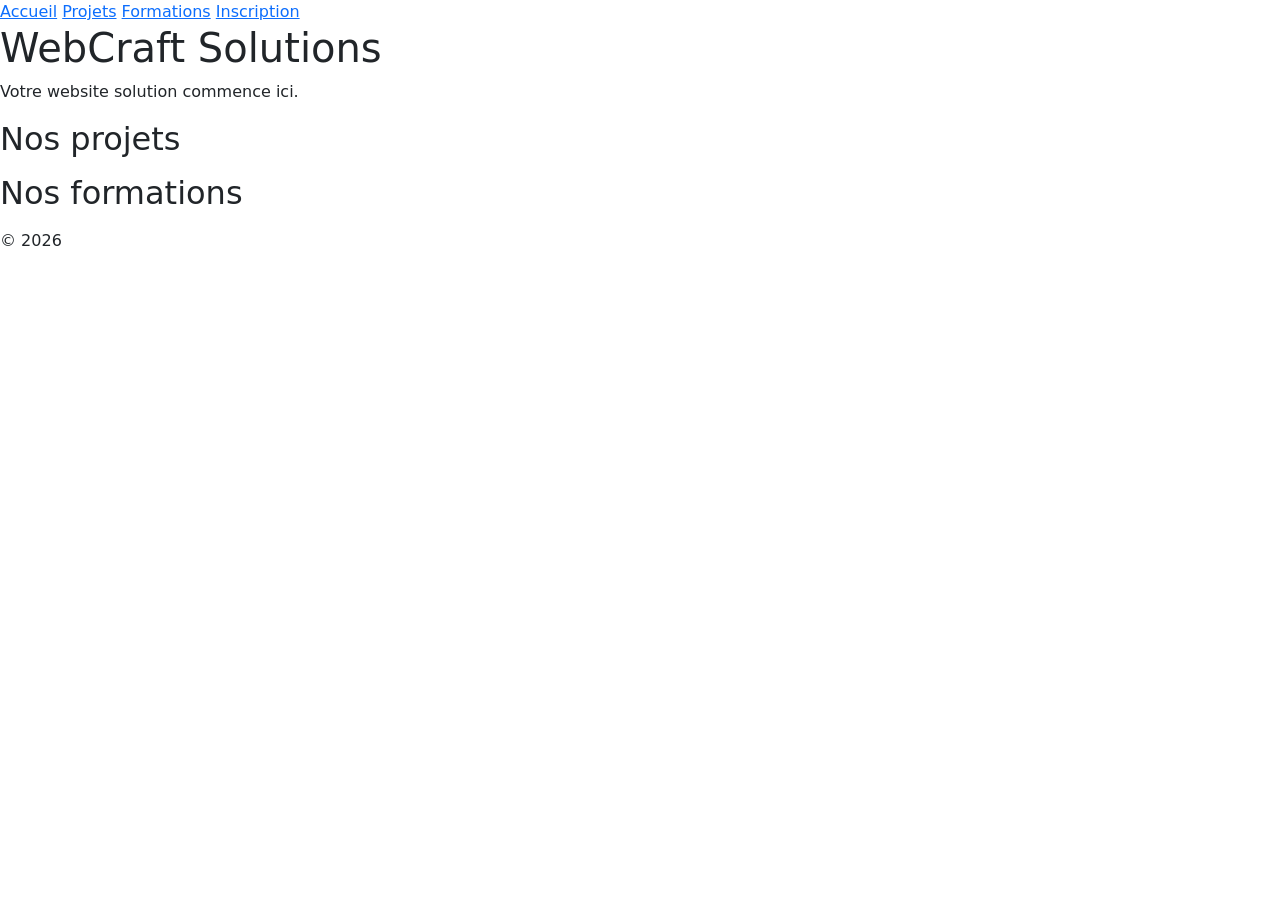
==== index.html @ 56aa1c2a "Merge pull request #2 from ajk-5/feature/api api created" ====
<!doctype html>
<html lang="fr">
    <!--CONTEXTE
Mission
Vous êtes développeur·se chez WebCraft Solutions.
Créez un portail professionnel qui combine deux
espaces :
Portfolio de projets clients
Vitrine externe
Catalogue de formations techniques
Plateforme interne-->
	<head>
		<meta charset="utf-8">
		<meta name="viewport" content="width=device-width, initial-scale=1">
		<meta name="description" content=" simple starting point for a new website.">
        <link href="https://cdn.jsdelivr.net/npm/bootstrap@5.3.8/dist/css/bootstrap.min.css" rel="stylesheet" integrity="sha384-sRIl4kxILFvY47J16cr9ZwB07vP4J8+LH7qKQnuqkuIAvNWLzeN8tE5YBujZqJLB" crossorigin="anonymous">
        <link rel="stylesheet" href="style.css">
        <script src="script.js" defer></script>
		<title>WebCraft Solutions</title>
	</head>
	<body>
		<header>
            <!-- Logo « WebCraft Solutions » -->
            <!--Menu : Accueil · Projets · Formations · Inscription
-->
			<nav aria-label="Main navigation">
				<a href="./" aria-current="page">Accueil</a>
                <a href="#projets">Projets</a>
                <a href="#formations">Formations</a>
                <a href="./" aria-current="page">Inscription</a>
			</nav>
		</header>

		<main>
            <!--Animation CSS obligatoire (@keyframes)-->

			<h1>WebCraft Solutions</h1>
			<p>Votre website solution commence ici.</p>

            <section id="projets">
                <h2>Nos projets</h2>
                <div id="loader-projets" class="loader" role="status" aria-label="Chargement des projets"></div>
                <p id="erreur-projets" class="text-danger" role="alert"></p>
                <div id="liste-projets"></div>
            </section>

            <section id="formations">
                <h2>Nos formations</h2>
                <div id="loader-formations" class="loader" role="status" aria-label="Chargement des formations"></div>
                <p id="erreur-formations" class="text-danger" role="alert"></p>
                <div id="liste-formations"></div>
            </section>
		</main>
        

    

		<footer>
            <script src="https://cdn.jsdelivr.net/npm/bootstrap@5.3.8/dist/js/bootstrap.bundle.min.js" integrity="sha384-FKyoEForCGlyvwx9Hj09JcYn3nv7wiPVlz7YYwJrWVcXK/BmnVDxM+D2scQbITxI" crossorigin="anonymous"></script>
			<p>&copy; 2026</p>
		</footer>
	</body>
</html>
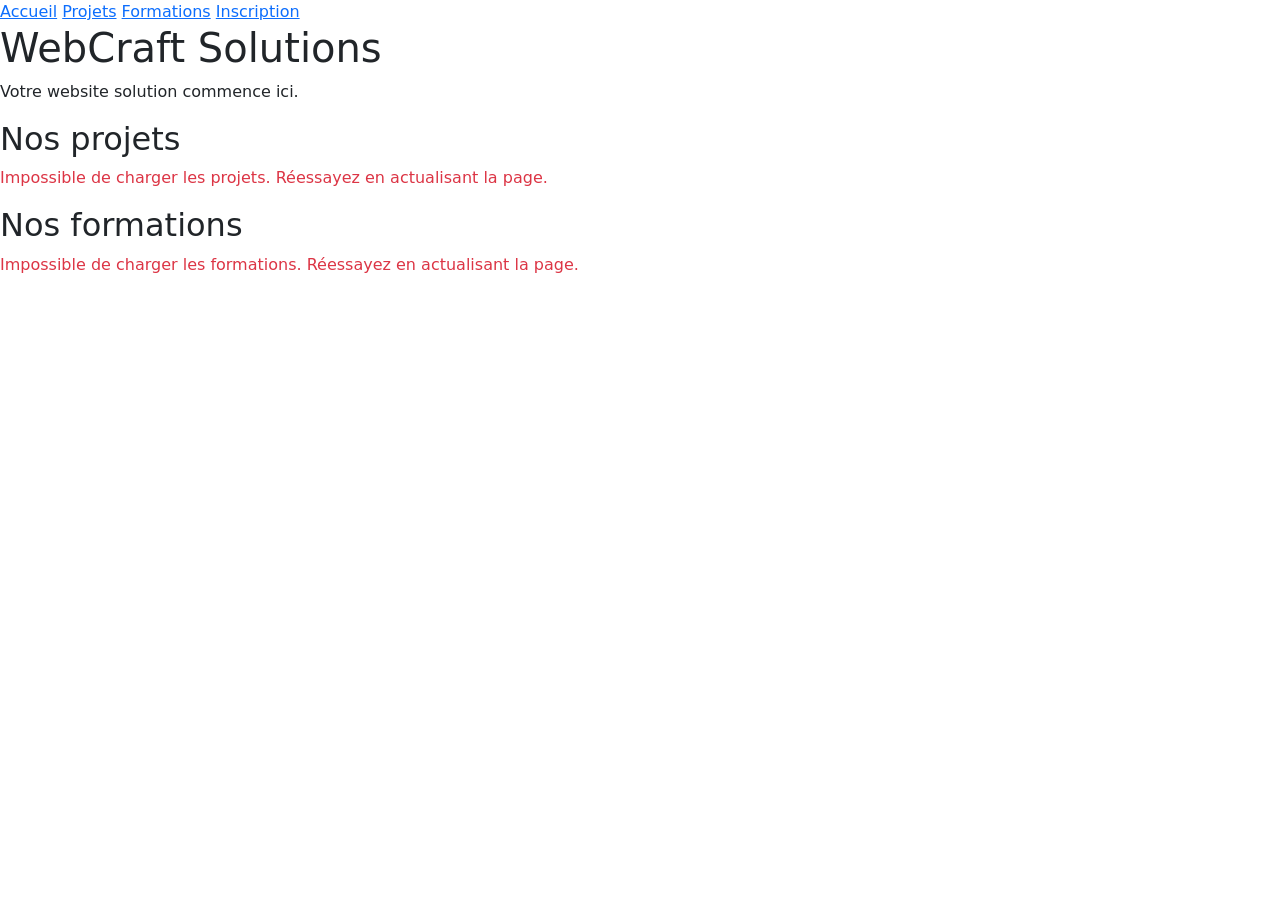
==== commit 726c7d8b: "Merge pull request #3 from ajk-5/fix/import-api-in-index simple css" ====
--- a/index.html
+++ b/index.html
@@ -12,10 +12,10 @@
 	<head>
 		<meta charset="utf-8">
 		<meta name="viewport" content="width=device-width, initial-scale=1">
-		<meta name="description" content=" simple starting point for a new website.">
+		<meta name="description" content=" une simple commence pour your solutions.">
         <link href="https://cdn.jsdelivr.net/npm/bootstrap@5.3.8/dist/css/bootstrap.min.css" rel="stylesheet" integrity="sha384-sRIl4kxILFvY47J16cr9ZwB07vP4J8+LH7qKQnuqkuIAvNWLzeN8tE5YBujZqJLB" crossorigin="anonymous">
         <link rel="stylesheet" href="style.css">
-        <script src="script.js" defer></script>
+		<script src="./js/main.js" defer></script>
 		<title>WebCraft Solutions</title>
 	</head>
 	<body>
@@ -25,8 +25,8 @@
 -->
 			<nav aria-label="Main navigation">
 				<a href="./" aria-current="page">Accueil</a>
-                <a href="#projets">Projets</a>
-                <a href="#formations">Formations</a>
+                <a href="./" aria-current="page">Projets</a>
+                <a href="./" aria-current="page">Formations</a>
                 <a href="./" aria-current="page">Inscription</a>
 			</nav>
 		</header>
@@ -50,6 +50,7 @@
                 <p id="erreur-formations" class="text-danger" role="alert"></p>
                 <div id="liste-formations"></div>
             </section>
+			     
 		</main>
         
 
@@ -57,7 +58,7 @@
 
 		<footer>
             <script src="https://cdn.jsdelivr.net/npm/bootstrap@5.3.8/dist/js/bootstrap.bundle.min.js" integrity="sha384-FKyoEForCGlyvwx9Hj09JcYn3nv7wiPVlz7YYwJrWVcXK/BmnVDxM+D2scQbITxI" crossorigin="anonymous"></script>
-			<p>&copy; 2026</p>
+			
 		</footer>
 	</body>
 </html>
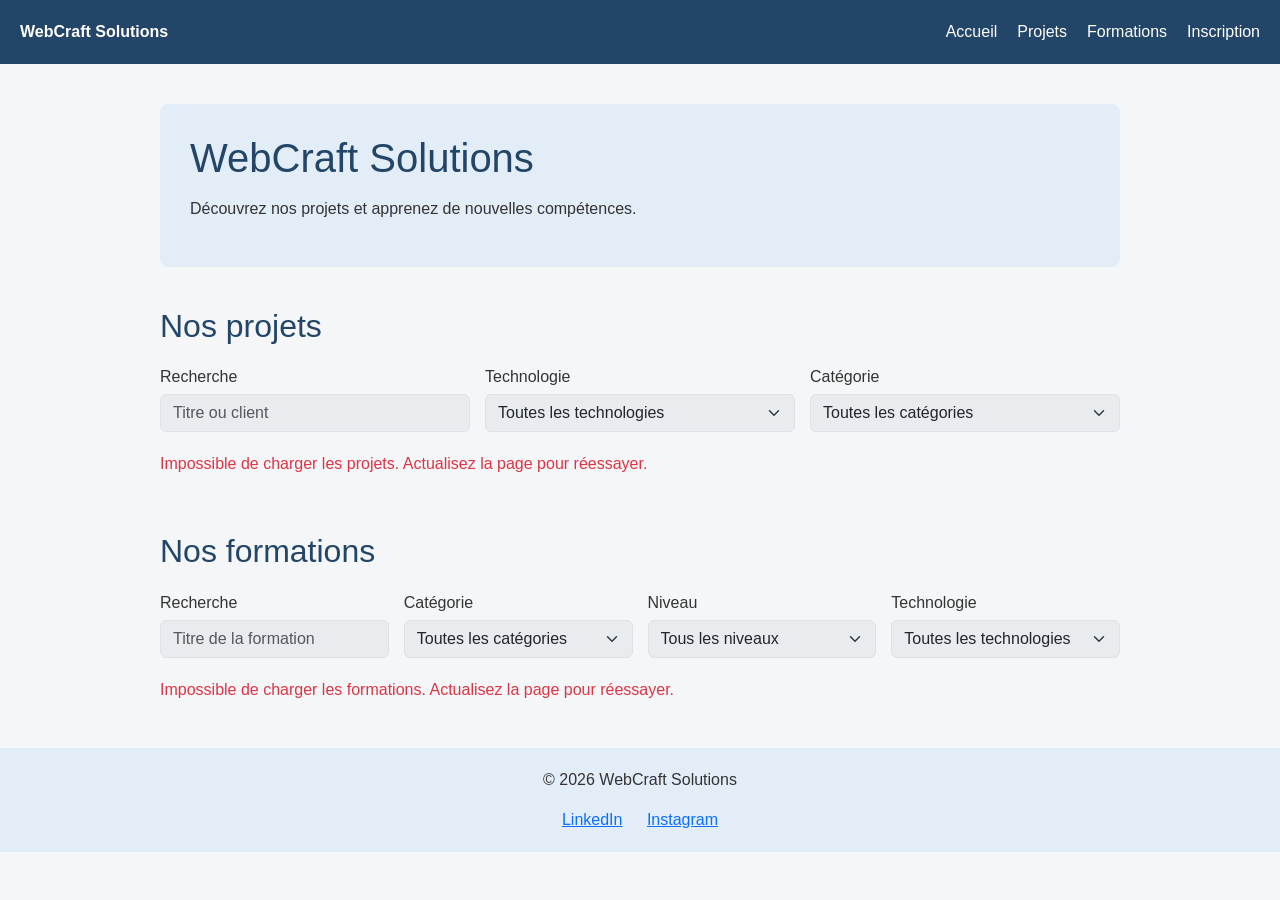
==== commit 2edf1661: "ameloraition via js" ====
--- a/index.html
+++ b/index.html
@@ -1,64 +1,78 @@
 <!doctype html>
 <html lang="fr">
-    <!--CONTEXTE
-Mission
-Vous êtes développeur·se chez WebCraft Solutions.
-Créez un portail professionnel qui combine deux
-espaces :
-Portfolio de projets clients
-Vitrine externe
-Catalogue de formations techniques
-Plateforme interne-->
-	<head>
-		<meta charset="utf-8">
-		<meta name="viewport" content="width=device-width, initial-scale=1">
-		<meta name="description" content=" une simple commence pour your solutions.">
-        <link href="https://cdn.jsdelivr.net/npm/bootstrap@5.3.8/dist/css/bootstrap.min.css" rel="stylesheet" integrity="sha384-sRIl4kxILFvY47J16cr9ZwB07vP4J8+LH7qKQnuqkuIAvNWLzeN8tE5YBujZqJLB" crossorigin="anonymous">
-        <link rel="stylesheet" href="style.css">
-		<script src="./js/main.js" defer></script>
-		<title>WebCraft Solutions</title>
-	</head>
-	<body>
-		<header>
-            <!-- Logo « WebCraft Solutions » -->
-            <!--Menu : Accueil · Projets · Formations · Inscription
--->
-			<nav aria-label="Main navigation">
-				<a href="./" aria-current="page">Accueil</a>
-                <a href="./" aria-current="page">Projets</a>
-                <a href="./" aria-current="page">Formations</a>
-                <a href="./" aria-current="page">Inscription</a>
-			</nav>
-		</header>
+<head>
+    <meta charset="utf-8">
+    <meta name="viewport" content="width=device-width, initial-scale=1">
+    <meta name="description" content="Découvrez les projets et les formations de WebCraft Solutions.">
+    <title>WebCraft Solutions</title>
+    <link href="https://cdn.jsdelivr.net/npm/bootstrap@5.3.8/dist/css/bootstrap.min.css" rel="stylesheet">
+    <link rel="stylesheet" href="css/style.css">
+    <script src="https://cdn.jsdelivr.net/npm/bootstrap@5.3.8/dist/js/bootstrap.bundle.min.js" defer></script>
+    <script src="js/main.js" defer></script>
+</head>
+<body>
+    <header>
+        <nav aria-label="Navigation principale">
+            <a class="logo" href="index.html">WebCraft Solutions</a>
+            <a href="#accueil">Accueil</a>
+            <a href="#projets">Projets</a>
+            <a href="#formations">Formations</a>
+            <a href="inscription.html">Inscription</a>
+        </nav>
+    </header>
 
-		<main>
-            <!--Animation CSS obligatoire (@keyframes)-->
+    <main>
+        <section id="accueil" class="hero">
+            <h1>WebCraft Solutions</h1>
+            <p>Découvrez nos projets et apprenez de nouvelles compétences.</p>
+        </section>
 
-			<h1>WebCraft Solutions</h1>
-			<p>Votre website solution commence ici.</p>
+        <section id="projets">
+            <h2>Nos projets</h2>
+            <div class="filtres">
+                <div><label for="recherche">Recherche</label><input id="recherche" class="form-control" type="search" placeholder="Titre ou client" disabled></div>
+                <div><label for="techno">Technologie</label><select id="techno" class="form-select" disabled><option value="">Toutes les technologies</option></select></div>
+                <div><label for="categorie">Catégorie</label><select id="categorie" class="form-select" disabled><option value="">Toutes les catégories</option></select></div>
+            </div>
+            <div id="chargement" class="loader" role="status" aria-label="Chargement des projets"></div>
+            <p id="erreur" class="text-danger" role="alert"></p>
+            <p id="total" role="status"></p>
+            <div id="portfolio" class="grille"></div>
+        </section>
 
-            <section id="projets">
-                <h2>Nos projets</h2>
-                <div id="loader-projets" class="loader" role="status" aria-label="Chargement des projets"></div>
-                <p id="erreur-projets" class="text-danger" role="alert"></p>
-                <div id="liste-projets"></div>
-            </section>
+        <section id="formations">
+            <h2>Nos formations</h2>
+            <div class="filtres">
+                <div><label for="chercher">Recherche</label><input id="chercher" class="form-control" type="search" placeholder="Titre de la formation" disabled></div>
+                <div><label for="domaine">Catégorie</label><select id="domaine" class="form-select" disabled><option value="">Toutes les catégories</option></select></div>
+                <div><label for="niveau">Niveau</label><select id="niveau" class="form-select" disabled><option value="">Tous les niveaux</option></select></div>
+                <div><label for="technologie">Technologie</label><select id="technologie" class="form-select" disabled><option value="">Toutes les technologies</option></select></div>
+            </div>
+            <div id="attente" class="loader" role="status" aria-label="Chargement des formations"></div>
+            <p id="probleme" class="text-danger" role="alert"></p>
+            <p id="nombre" role="status"></p>
+            <div id="catalogue" class="grille"></div>
+        </section>
+        <noscript><p>Activez JavaScript pour charger les projets et les formations.</p></noscript>
+    </main>
 
-            <section id="formations">
-                <h2>Nos formations</h2>
-                <div id="loader-formations" class="loader" role="status" aria-label="Chargement des formations"></div>
-                <p id="erreur-formations" class="text-danger" role="alert"></p>
-                <div id="liste-formations"></div>
-            </section>
-			     
-		</main>
-        
+    <!-- Une seule fenêtre Bootstrap, remplie selon la carte choisie. -->
+    <div class="modal fade" id="details" tabindex="-1" aria-labelledby="titre" aria-hidden="true">
+        <div class="modal-dialog modal-lg modal-dialog-scrollable">
+            <div class="modal-content">
+                <div class="modal-header">
+                    <h2 class="modal-title fs-5" id="titre"></h2>
+                    <button type="button" class="btn-close" data-bs-dismiss="modal" aria-label="Fermer"></button>
+                </div>
+                <div class="modal-body" id="contenu"></div>
+            </div>
+        </div>
+    </div>
 
-    
-
-		<footer>
-            <script src="https://cdn.jsdelivr.net/npm/bootstrap@5.3.8/dist/js/bootstrap.bundle.min.js" integrity="sha384-FKyoEForCGlyvwx9Hj09JcYn3nv7wiPVlz7YYwJrWVcXK/BmnVDxM+D2scQbITxI" crossorigin="anonymous"></script>
-			
-		</footer>
-	</body>
+    <footer>
+        <p>© 2026 WebCraft Solutions</p>
+        <a href="https://www.youtube.com/watch?v=dQw4w9WgXcQ&list=RDdQw4w9WgXcQ&start_radio=1" target="_blank" rel="noopener">LinkedIn</a>
+        <a href="https://www.youtube.com/watch?v=dQw4w9WgXcQ&list=RDdQw4w9WgXcQ&start_radio=1" target="_blank" rel="noopener">Instagram</a>
+    </footer>
+</body>
 </html>
--- a/css/style.css
+++ b/css/style.css
@@ -0,0 +1,170 @@
+﻿body {
+    font-family: Arial, sans-serif;
+    background-color: #f4f6f8;
+    color: #333;
+    margin: 0;
+}
+
+/* Menu */
+header {
+    background-color: #234567;
+    padding: 20px;
+}
+
+nav {
+    display: flex;
+    flex-wrap: wrap;
+    gap: 20px;
+}
+
+.logo {
+    font-weight: bold;
+    margin-right: auto;
+}
+
+nav a {
+    color: white;
+    text-decoration: none;
+}
+
+nav a:hover {
+    text-decoration: underline;
+}
+
+/* Contenu */
+main {
+    max-width: 1000px;
+    margin: 30px auto;
+    padding: 0 20px;
+}
+
+h1, h2 {
+    color: #234567;
+}
+
+h1 {
+    margin-bottom: 15px;
+}
+
+h3 {
+    font-size: 22px;
+}
+
+section {
+    margin-top: 40px;
+}
+
+.hero {
+    background-color: #e3edf7;
+    padding: 30px;
+    border-radius: 8px;
+    animation: apparaitre 1s;
+}
+
+@keyframes apparaitre {
+    from { opacity: 0; }
+    to { opacity: 1; }
+}
+
+.filtres {
+    display: flex;
+    flex-wrap: wrap;
+    gap: 15px;
+    margin: 20px 0;
+}
+
+.filtres > div {
+    flex: 1;
+    min-width: 180px;
+}
+
+label {
+    display: block;
+    margin-bottom: 5px;
+}
+
+.grille {
+    display: grid;
+    grid-template-columns: repeat(3, 1fr);
+    gap: 20px;
+}
+
+/* Cartes des projets et formations */
+article {
+    background-color: white;
+    padding: 20px;
+    margin-bottom: 15px;
+    border: 1px solid #ddd;
+    border-radius: 8px;
+    display: flex;
+    flex-direction: column;
+    min-width: 0;
+}
+
+.image-carte {
+    width: 100%;
+    height: 150px;
+    object-fit: cover;
+    border-radius: 5px;
+    margin-bottom: 15px;
+}
+
+.technologies {
+    display: flex;
+    flex-wrap: wrap;
+    gap: 5px;
+    margin-bottom: 15px;
+}
+
+.boutons {
+    display: flex;
+    flex-wrap: wrap;
+    gap: 10px;
+    margin-top: auto;
+}
+
+.modal-body img {
+    width: 100%;
+    max-height: 250px;
+    object-fit: cover;
+    margin-bottom: 15px;
+}
+
+article p {
+    line-height: 1.6;
+}
+
+footer {
+    text-align: center;
+    padding: 20px;
+    background-color: #e3edf7;
+}
+
+footer a {
+    margin: 0 10px;
+}
+
+@media (max-width: 800px) {
+    .grille { grid-template-columns: repeat(2, 1fr); }
+}
+
+@media (max-width: 550px) {
+    .grille { grid-template-columns: 1fr; }
+    .logo { width: 100%; }
+}
+
+/* Animation pendant le chargement */
+.loader {
+    width: 30px;
+    height: 30px;
+    border: 4px solid #ddd;
+    border-top-color: #234567;
+    border-radius: 50%;
+    animation: tourner 1s linear infinite;
+}
+
+@keyframes tourner {
+    to {
+        transform: rotate(360deg);
+    }
+}
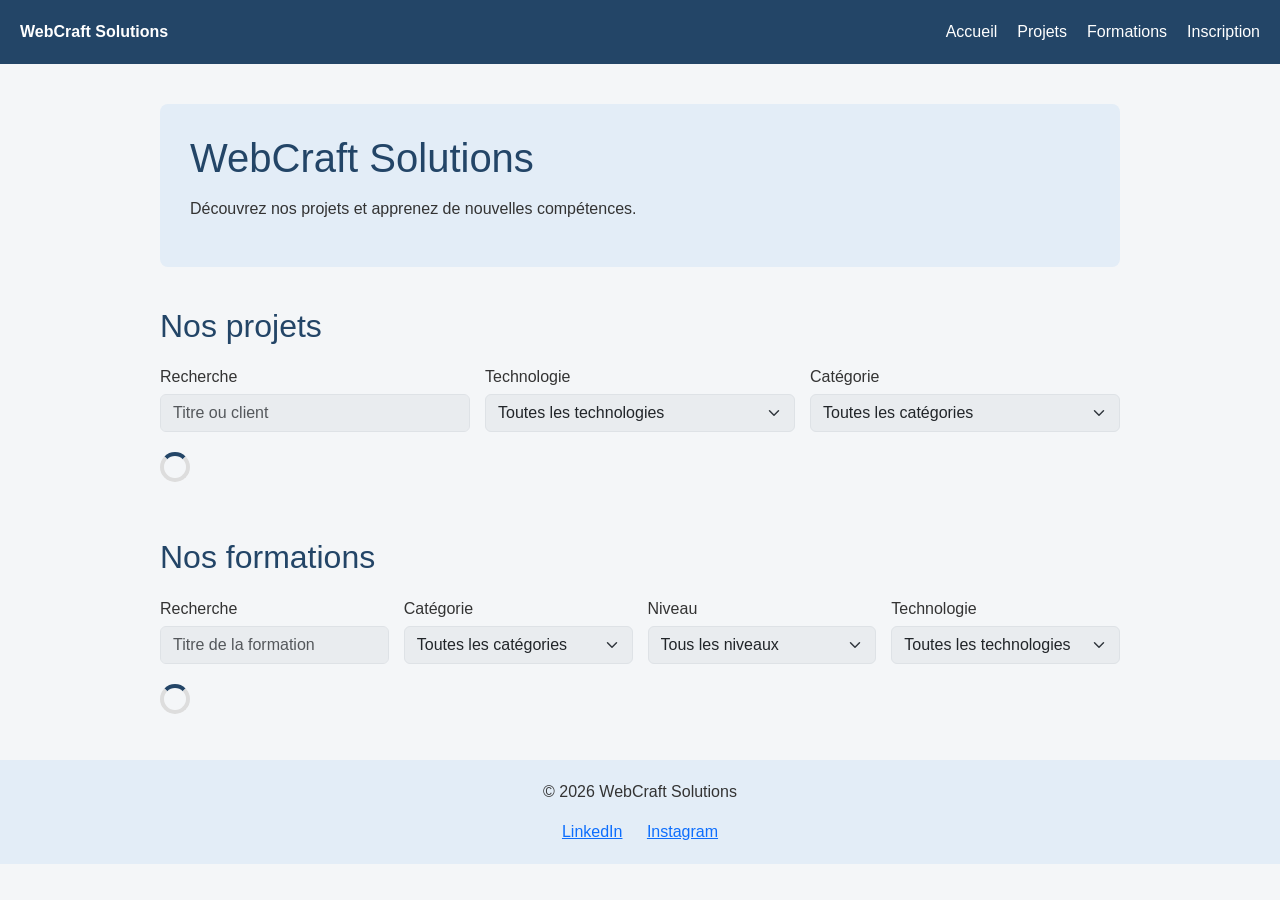
==== commit 993ba117: "ameliorated js" ====
--- a/index.html
+++ b/index.html
@@ -1,4 +1,4 @@
-<!doctype html>
+﻿<!doctype html>
 <html lang="fr">
 <head>
     <meta charset="utf-8">
@@ -30,41 +30,41 @@
         <section id="projets">
             <h2>Nos projets</h2>
             <div class="filtres">
-                <div><label for="recherche">Recherche</label><input id="recherche" class="form-control" type="search" placeholder="Titre ou client" disabled></div>
-                <div><label for="techno">Technologie</label><select id="techno" class="form-select" disabled><option value="">Toutes les technologies</option></select></div>
-                <div><label for="categorie">Catégorie</label><select id="categorie" class="form-select" disabled><option value="">Toutes les catégories</option></select></div>
+                <div><label for="recherche-projets">Recherche</label><input id="recherche-projets" class="form-control" type="search" placeholder="Titre ou client" disabled></div>
+                <div><label for="techno-projets">Technologie</label><select id="techno-projets" class="form-select" disabled><option value="">Toutes les technologies</option></select></div>
+                <div><label for="categorie-projets">Catégorie</label><select id="categorie-projets" class="form-select" disabled><option value="">Toutes les catégories</option></select></div>
             </div>
-            <div id="chargement" class="loader" role="status" aria-label="Chargement des projets"></div>
-            <p id="erreur" class="text-danger" role="alert"></p>
-            <p id="total" role="status"></p>
-            <div id="portfolio" class="grille"></div>
+            <div id="loader-projets" class="loader" role="status" aria-label="Chargement des projets"></div>
+            <p id="erreur-projets" class="text-danger" role="alert"></p>
+            <p id="resultats-projets" role="status"></p>
+            <div id="liste-projets" class="grille"></div>
         </section>
 
         <section id="formations">
             <h2>Nos formations</h2>
             <div class="filtres">
-                <div><label for="chercher">Recherche</label><input id="chercher" class="form-control" type="search" placeholder="Titre de la formation" disabled></div>
-                <div><label for="domaine">Catégorie</label><select id="domaine" class="form-select" disabled><option value="">Toutes les catégories</option></select></div>
-                <div><label for="niveau">Niveau</label><select id="niveau" class="form-select" disabled><option value="">Tous les niveaux</option></select></div>
-                <div><label for="technologie">Technologie</label><select id="technologie" class="form-select" disabled><option value="">Toutes les technologies</option></select></div>
+                <div><label for="recherche-formations">Recherche</label><input id="recherche-formations" class="form-control" type="search" placeholder="Titre de la formation" disabled></div>
+                <div><label for="categorie-formations">Catégorie</label><select id="categorie-formations" class="form-select" disabled><option value="">Toutes les catégories</option></select></div>
+                <div><label for="niveau-formations">Niveau</label><select id="niveau-formations" class="form-select" disabled><option value="">Tous les niveaux</option></select></div>
+                <div><label for="techno-formations">Technologie</label><select id="techno-formations" class="form-select" disabled><option value="">Toutes les technologies</option></select></div>
             </div>
-            <div id="attente" class="loader" role="status" aria-label="Chargement des formations"></div>
-            <p id="probleme" class="text-danger" role="alert"></p>
-            <p id="nombre" role="status"></p>
-            <div id="catalogue" class="grille"></div>
+            <div id="loader-formations" class="loader" role="status" aria-label="Chargement des formations"></div>
+            <p id="erreur-formations" class="text-danger" role="alert"></p>
+            <p id="resultats-formations" role="status"></p>
+            <div id="liste-formations" class="grille"></div>
         </section>
         <noscript><p>Activez JavaScript pour charger les projets et les formations.</p></noscript>
     </main>
 
-    <!-- Une seule fenêtre Bootstrap, remplie selon la carte choisie. -->
-    <div class="modal fade" id="details" tabindex="-1" aria-labelledby="titre" aria-hidden="true">
+    <!-- only one Bootstrap, remplie selon la carte choisie -->
+    <div class="modal fade" id="details-modal" tabindex="-1" aria-labelledby="titre-modal" aria-hidden="true">
         <div class="modal-dialog modal-lg modal-dialog-scrollable">
             <div class="modal-content">
                 <div class="modal-header">
-                    <h2 class="modal-title fs-5" id="titre"></h2>
+                    <h2 class="modal-title fs-5" id="titre-modal"></h2>
                     <button type="button" class="btn-close" data-bs-dismiss="modal" aria-label="Fermer"></button>
                 </div>
-                <div class="modal-body" id="contenu"></div>
+                <div class="modal-body" id="contenu-modal"></div>
             </div>
         </div>
     </div>
--- a/css/style.css
+++ b/css/style.css
@@ -144,6 +144,22 @@
     margin: 0 10px;
 }
 
+/* Formulaire d'inscription */
+#inscription {
+    max-width: 600px;
+    background-color: white;
+    padding: 20px;
+    border: 1px solid #ddd;
+    border-radius: 8px;
+}
+
+.message {
+    color: #dc3545;
+    font-size: 14px;
+    min-height: 20px;
+    margin: 5px 0 15px;
+}
+
 @media (max-width: 800px) {
     .grille { grid-template-columns: repeat(2, 1fr); }
 }
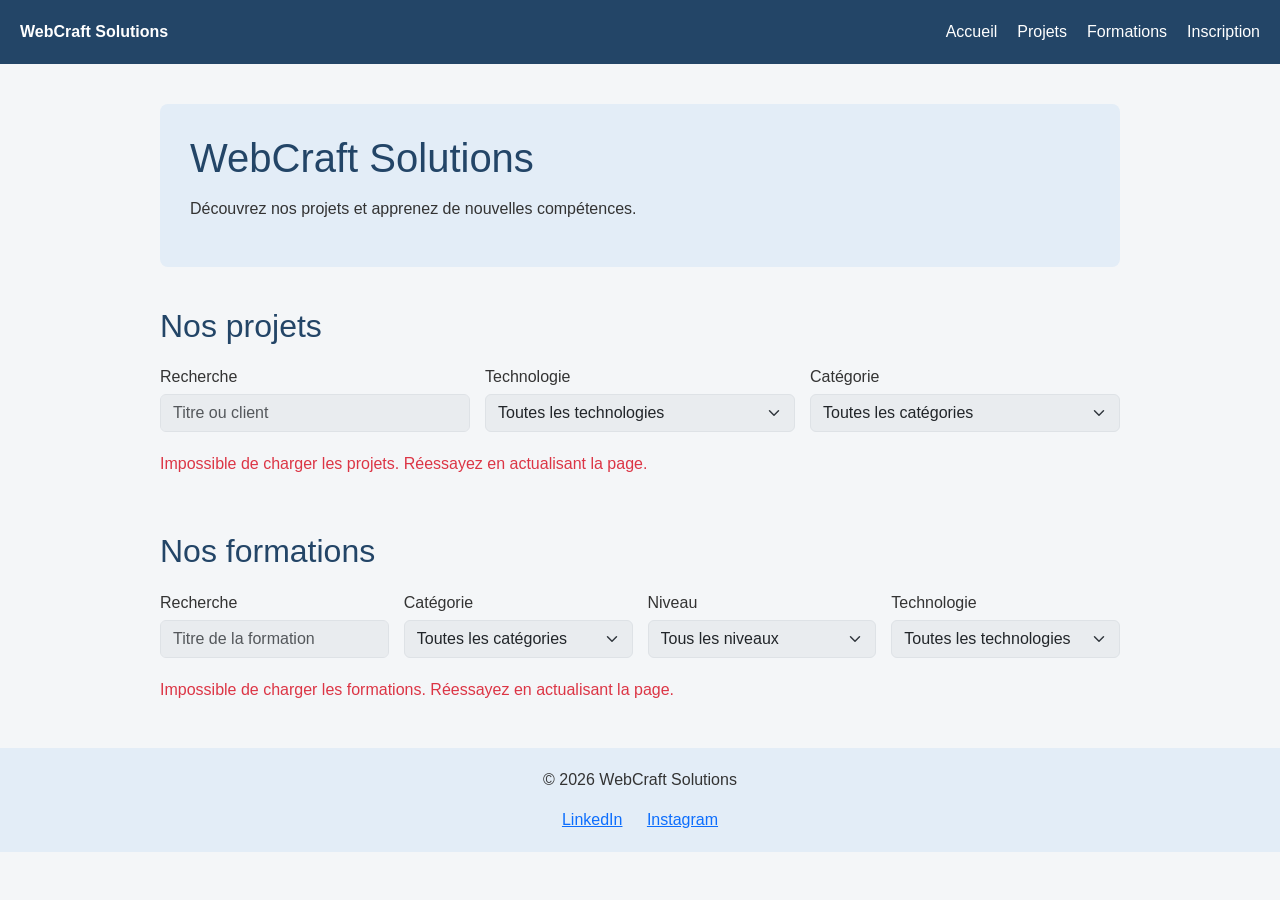
==== commit 17e53518: "inscription done" ====
--- a/index.html
+++ b/index.html
@@ -1,4 +1,4 @@
-﻿<!doctype html>
+<!doctype html>
 <html lang="fr">
 <head>
     <meta charset="utf-8">
@@ -30,41 +30,41 @@
         <section id="projets">
             <h2>Nos projets</h2>
             <div class="filtres">
-                <div><label for="recherche-projets">Recherche</label><input id="recherche-projets" class="form-control" type="search" placeholder="Titre ou client" disabled></div>
-                <div><label for="techno-projets">Technologie</label><select id="techno-projets" class="form-select" disabled><option value="">Toutes les technologies</option></select></div>
-                <div><label for="categorie-projets">Catégorie</label><select id="categorie-projets" class="form-select" disabled><option value="">Toutes les catégories</option></select></div>
+                <div><label for="recherche">Recherche</label><input id="recherche" class="form-control" type="search" placeholder="Titre ou client" disabled></div>
+                <div><label for="techno">Technologie</label><select id="techno" class="form-select" disabled><option value="">Toutes les technologies</option></select></div>
+                <div><label for="categorie">Catégorie</label><select id="categorie" class="form-select" disabled><option value="">Toutes les catégories</option></select></div>
             </div>
-            <div id="loader-projets" class="loader" role="status" aria-label="Chargement des projets"></div>
-            <p id="erreur-projets" class="text-danger" role="alert"></p>
-            <p id="resultats-projets" role="status"></p>
-            <div id="liste-projets" class="grille"></div>
+            <div id="chargement" class="loader" role="status" aria-label="Chargement des projets"></div>
+            <p id="erreur" class="text-danger" role="alert"></p>
+            <p id="total" role="status"></p>
+            <div id="portfolio" class="grille"></div>
         </section>
 
         <section id="formations">
             <h2>Nos formations</h2>
             <div class="filtres">
-                <div><label for="recherche-formations">Recherche</label><input id="recherche-formations" class="form-control" type="search" placeholder="Titre de la formation" disabled></div>
-                <div><label for="categorie-formations">Catégorie</label><select id="categorie-formations" class="form-select" disabled><option value="">Toutes les catégories</option></select></div>
-                <div><label for="niveau-formations">Niveau</label><select id="niveau-formations" class="form-select" disabled><option value="">Tous les niveaux</option></select></div>
-                <div><label for="techno-formations">Technologie</label><select id="techno-formations" class="form-select" disabled><option value="">Toutes les technologies</option></select></div>
+                <div><label for="chercher">Recherche</label><input id="chercher" class="form-control" type="search" placeholder="Titre de la formation" disabled></div>
+                <div><label for="domaine">Catégorie</label><select id="domaine" class="form-select" disabled><option value="">Toutes les catégories</option></select></div>
+                <div><label for="niveau">Niveau</label><select id="niveau" class="form-select" disabled><option value="">Tous les niveaux</option></select></div>
+                <div><label for="technologie">Technologie</label><select id="technologie" class="form-select" disabled><option value="">Toutes les technologies</option></select></div>
             </div>
-            <div id="loader-formations" class="loader" role="status" aria-label="Chargement des formations"></div>
-            <p id="erreur-formations" class="text-danger" role="alert"></p>
-            <p id="resultats-formations" role="status"></p>
-            <div id="liste-formations" class="grille"></div>
+            <div id="attente" class="loader" role="status" aria-label="Chargement des formations"></div>
+            <p id="probleme" class="text-danger" role="alert"></p>
+            <p id="nombre" role="status"></p>
+            <div id="catalogue" class="grille"></div>
         </section>
         <noscript><p>Activez JavaScript pour charger les projets et les formations.</p></noscript>
     </main>
 
     <!-- only one Bootstrap, remplie selon la carte choisie -->
-    <div class="modal fade" id="details-modal" tabindex="-1" aria-labelledby="titre-modal" aria-hidden="true">
+    <div class="modal fade" id="details" role="dialog" tabindex="-1" aria-labelledby="titre" aria-hidden="true">
         <div class="modal-dialog modal-lg modal-dialog-scrollable">
             <div class="modal-content">
                 <div class="modal-header">
-                    <h2 class="modal-title fs-5" id="titre-modal"></h2>
+                    <h2 class="modal-title fs-5" id="titre">Détails</h2>
                     <button type="button" class="btn-close" data-bs-dismiss="modal" aria-label="Fermer"></button>
                 </div>
-                <div class="modal-body" id="contenu-modal"></div>
+                <div class="modal-body" id="contenu"></div>
             </div>
         </div>
     </div>
--- a/css/style.css
+++ b/css/style.css
@@ -1,13 +1,19 @@
-﻿body {
+:root {
+    --bleu: #234567;
+    --fond: #f4f6f8;
+    --clair: #e3edf7;
+}
+
+body {
     font-family: Arial, sans-serif;
-    background-color: #f4f6f8;
+    background-color: var(--fond);
     color: #333;
     margin: 0;
 }
 
 /* Menu */
 header {
-    background-color: #234567;
+    background-color: var(--bleu);
     padding: 20px;
 }
 
@@ -20,15 +26,27 @@
 .logo {
     font-weight: bold;
     margin-right: auto;
+    width: 100%;
 }
 
 nav a {
     color: white;
     text-decoration: none;
+    transition: color 0.2s;
 }
 
 nav a:hover {
     text-decoration: underline;
+    color: #d5e5f5;
+}
+
+a:focus-visible, button:focus-visible {
+    outline: 3px solid #0d6efd;
+    outline-offset: 3px;
+}
+
+.btn, .form-control, .form-select {
+    transition: background-color 0.2s, border-color 0.2s, box-shadow 0.2s;
 }
 
 /* Contenu */
@@ -39,7 +57,7 @@
 }
 
 h1, h2 {
-    color: #234567;
+    color: var(--bleu);
 }
 
 h1 {
@@ -55,7 +73,7 @@
 }
 
 .hero {
-    background-color: #e3edf7;
+    background-color: var(--clair);
     padding: 30px;
     border-radius: 8px;
     animation: apparaitre 1s;
@@ -85,7 +103,7 @@
 
 .grille {
     display: grid;
-    grid-template-columns: repeat(3, 1fr);
+    grid-template-columns: 1fr;
     gap: 20px;
 }
 
@@ -99,6 +117,11 @@
     display: flex;
     flex-direction: column;
     min-width: 0;
+    transition: box-shadow 0.2s;
+}
+
+article:hover {
+    box-shadow: 0 4px 12px #00000015;
 }
 
 .image-carte {
@@ -137,36 +160,17 @@
 footer {
     text-align: center;
     padding: 20px;
-    background-color: #e3edf7;
+    background-color: var(--clair);
 }
 
 footer a {
     margin: 0 10px;
 }
 
-/* Formulaire d'inscription */
-#inscription {
-    max-width: 600px;
-    background-color: white;
-    padding: 20px;
-    border: 1px solid #ddd;
-    border-radius: 8px;
-}
-
-.message {
-    color: #dc3545;
-    font-size: 14px;
-    min-height: 20px;
-    margin: 5px 0 15px;
-}
-
-@media (max-width: 800px) {
-    .grille { grid-template-columns: repeat(2, 1fr); }
-}
-
-@media (max-width: 550px) {
-    .grille { grid-template-columns: 1fr; }
-    .logo { width: 100%; }
+/* Mobile par défaut, puis écrans de 768 px et plus. */
+@media (min-width: 768px) {
+    .grille { grid-template-columns: repeat(3, 1fr); }
+    .logo { width: auto; }
 }
 
 /* Animation pendant le chargement */
@@ -174,7 +178,7 @@
     width: 30px;
     height: 30px;
     border: 4px solid #ddd;
-    border-top-color: #234567;
+    border-top-color: var(--bleu);
     border-radius: 50%;
     animation: tourner 1s linear infinite;
 }
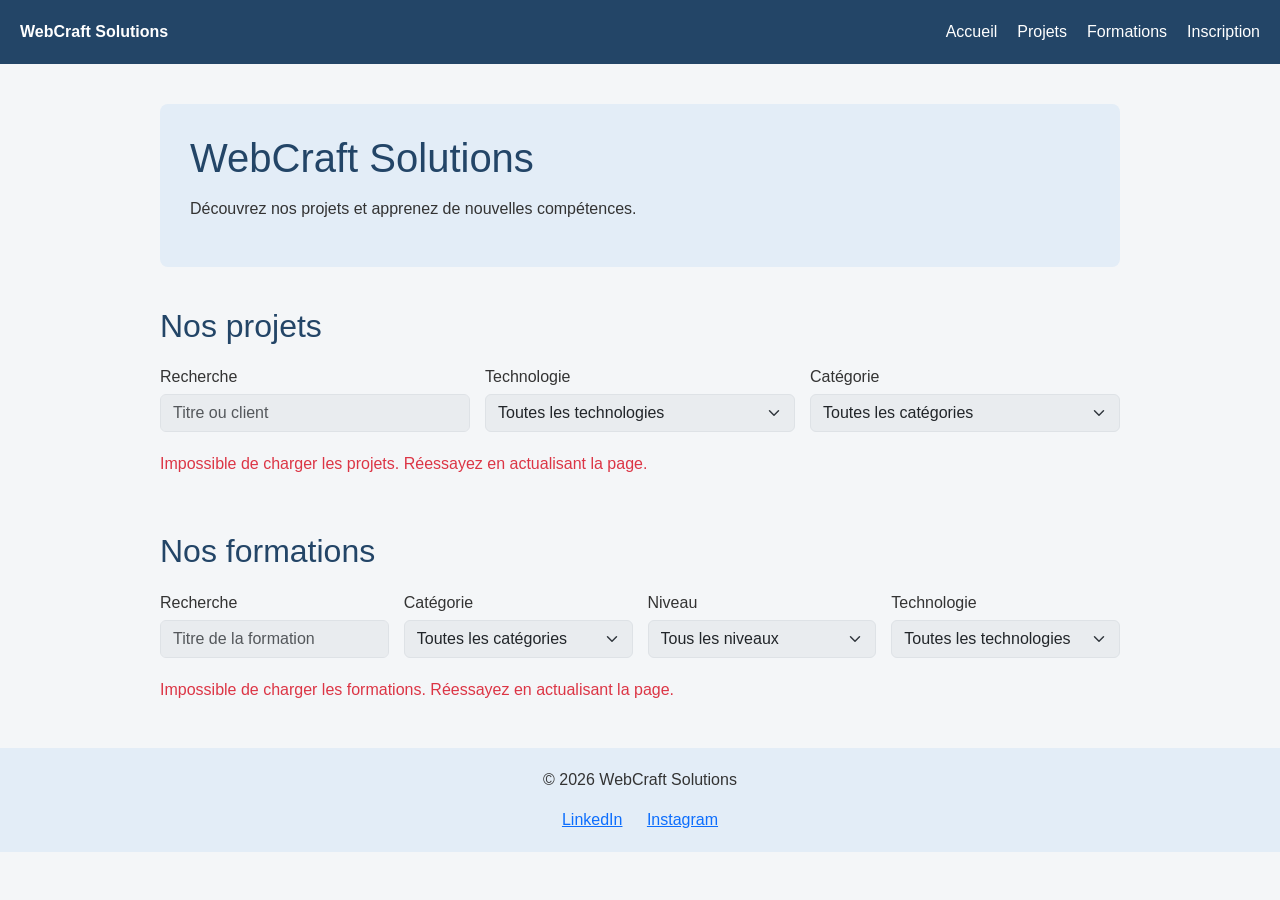
==== commit daa0eb22: "inscription done and debugged" ====
--- a/index.html
+++ b/index.html
@@ -1,4 +1,4 @@
-<!doctype html>
+﻿<!doctype html>
 <html lang="fr">
 <head>
     <meta charset="utf-8">
@@ -53,15 +53,15 @@
             <p id="nombre" role="status"></p>
             <div id="catalogue" class="grille"></div>
         </section>
-        <noscript><p>Activez JavaScript pour charger les projets et les formations.</p></noscript>
+       
     </main>
 
     <!-- only one Bootstrap, remplie selon la carte choisie -->
-    <div class="modal fade" id="details" role="dialog" tabindex="-1" aria-labelledby="titre" aria-hidden="true">
+    <div class="modal fade" id="details" tabindex="-1" aria-labelledby="titre" aria-hidden="true">
         <div class="modal-dialog modal-lg modal-dialog-scrollable">
             <div class="modal-content">
                 <div class="modal-header">
-                    <h2 class="modal-title fs-5" id="titre">Détails</h2>
+                    <h2 class="modal-title fs-5" id="titre"></h2>
                     <button type="button" class="btn-close" data-bs-dismiss="modal" aria-label="Fermer"></button>
                 </div>
                 <div class="modal-body" id="contenu"></div>
